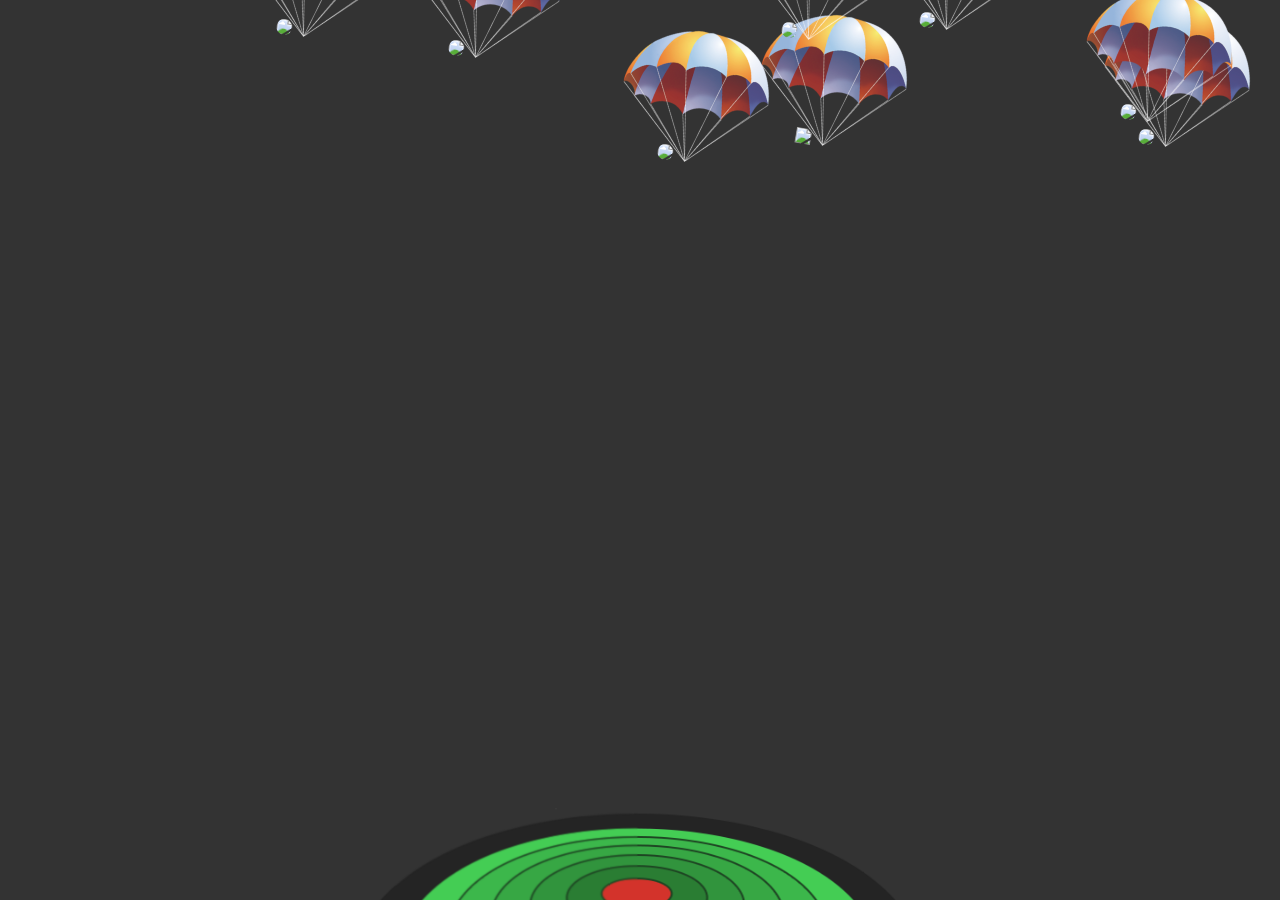
==== client/index.html @ 6355c310 "Adding client part of the twitch overlay game" ====
<!DOCTYPE html>
<html lang="en">

<head>
    <title>Drop Game</title>
    <meta charset="UTF-8">
    <meta name="viewport" content="width=device-width, initial-scale=1">
    <link href="css/style.css" rel="stylesheet">
</head>

<body>


    <img class="target" src="images/target.png" />
    <script src="app.js"></script>
</body>

</html>
---- client/css/style.css ----
body {
    margin: 0;
    padding: 0;
    background: #333;
}

.target {
    position: fixed;
    bottom: -230px;
    left: 50%;
    transform: translateX(-50%) scaleY(0.9);
}

.drop {
    position: fixed;
    width: 150px;
    display: inline-block;
    transform: rotate(10deg);
    animation: sway 1s infinite alternate ease-in-out;
}

.drop .chute {
    width: 100%;
}

.drop .user-image {
    display: block;
    margin: 0 auto;
    width: 56px;
    height: 56px;
    margin-top: -20px;
}

.drop .avatar {
    width: 100%;
    height: auto;
    border-radius: 50%;
}

@keyframes sway {
    0% {
        transform: rotate(-10deg);
    }
    100% {
        transform: rotate(10deg);
    }
}
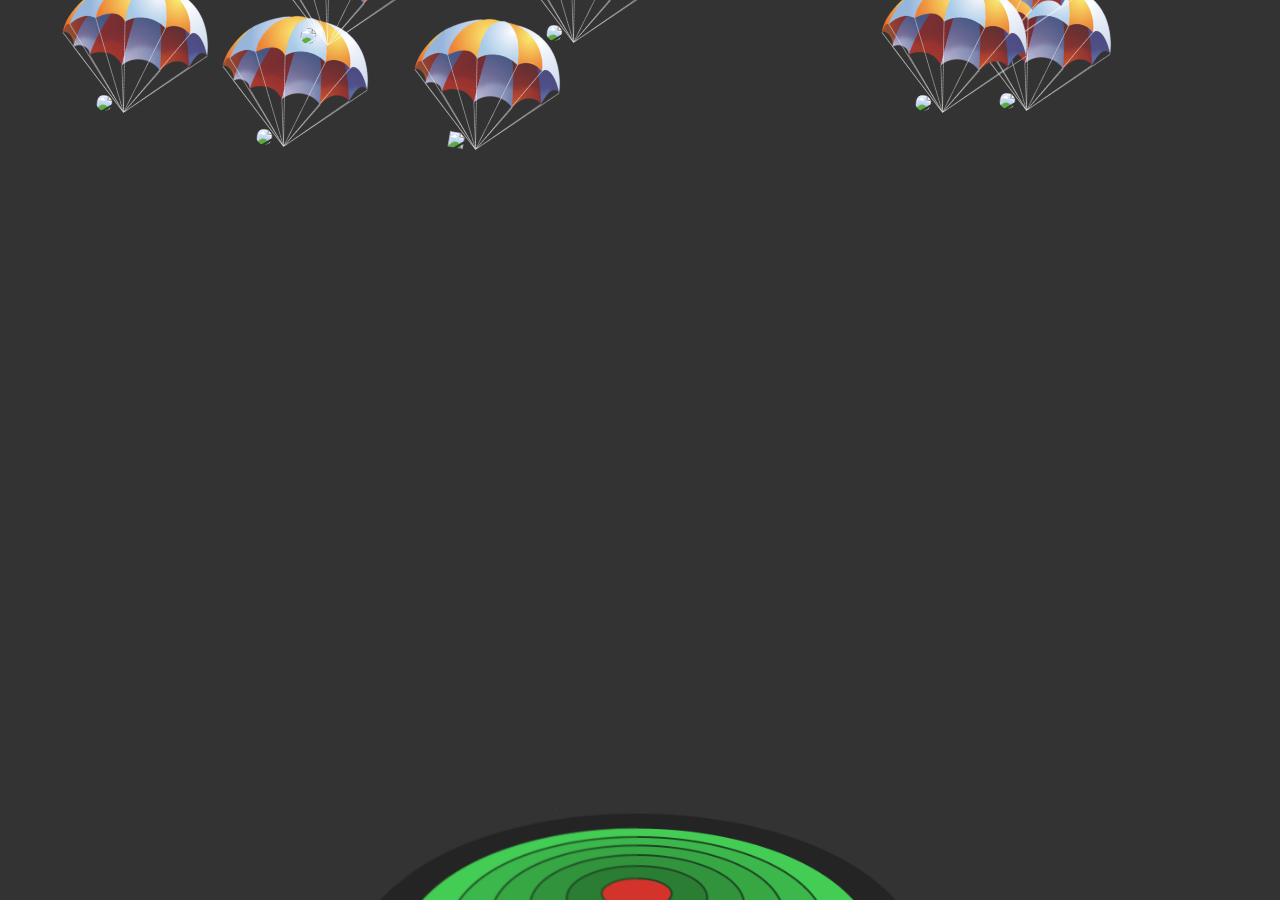
==== commit 60d5fd53: "Added tmijs for twitch support, also ready to deploy for a test" ====
--- a/client/index.html
+++ b/client/index.html
@@ -10,8 +10,16 @@
 
 <body>
 
+    <div class="leader-board">
+        <h4>Leader Board</h4>
+        <p>100 - Alca</p>
+        <p>98 - Chisom</p>
+        <p>75 - Jide</p>
+        <p>45 - Yeji</p>
+    </div>
 
     <img class="target" src="images/target.png" />
+    <script src="tmi.min.js"></script>
     <script src="app.js"></script>
 </body>
 
--- a/client/css/style.css
+++ b/client/css/style.css
@@ -2,6 +2,23 @@
     margin: 0;
     padding: 0;
     background: #333;
+}
+
+h4 {
+    padding: 0;
+    margin: 0;
+}
+
+.leader-board {
+    display: none;
+    position: fixed;
+    top: 10px;
+    left: 10px;
+    background: rgba(0, 0, 0, 0.5);
+    color: white;
+    font-weight: bold;
+    font-family: sans-serif;
+    padding: 0.75rem;
 }
 
 .target {
@@ -17,6 +34,16 @@
     display: inline-block;
     transform: rotate(10deg);
     animation: sway 1s infinite alternate ease-in-out;
+}
+
+.drop.landed {
+    transform: rotate(0deg);
+    animation: none;
+}
+
+.drop.landed .chute {
+    transform: scale(0);
+    animation: shrink 1s ease-in-out;
 }
 
 .drop .chute {
@@ -44,4 +71,13 @@
     100% {
         transform: rotate(10deg);
     }
+}
+
+@keyframes shrink {
+    0% {
+        transform: scale(1);
+    }
+    100% {
+        transform: scale(0);
+    }
 }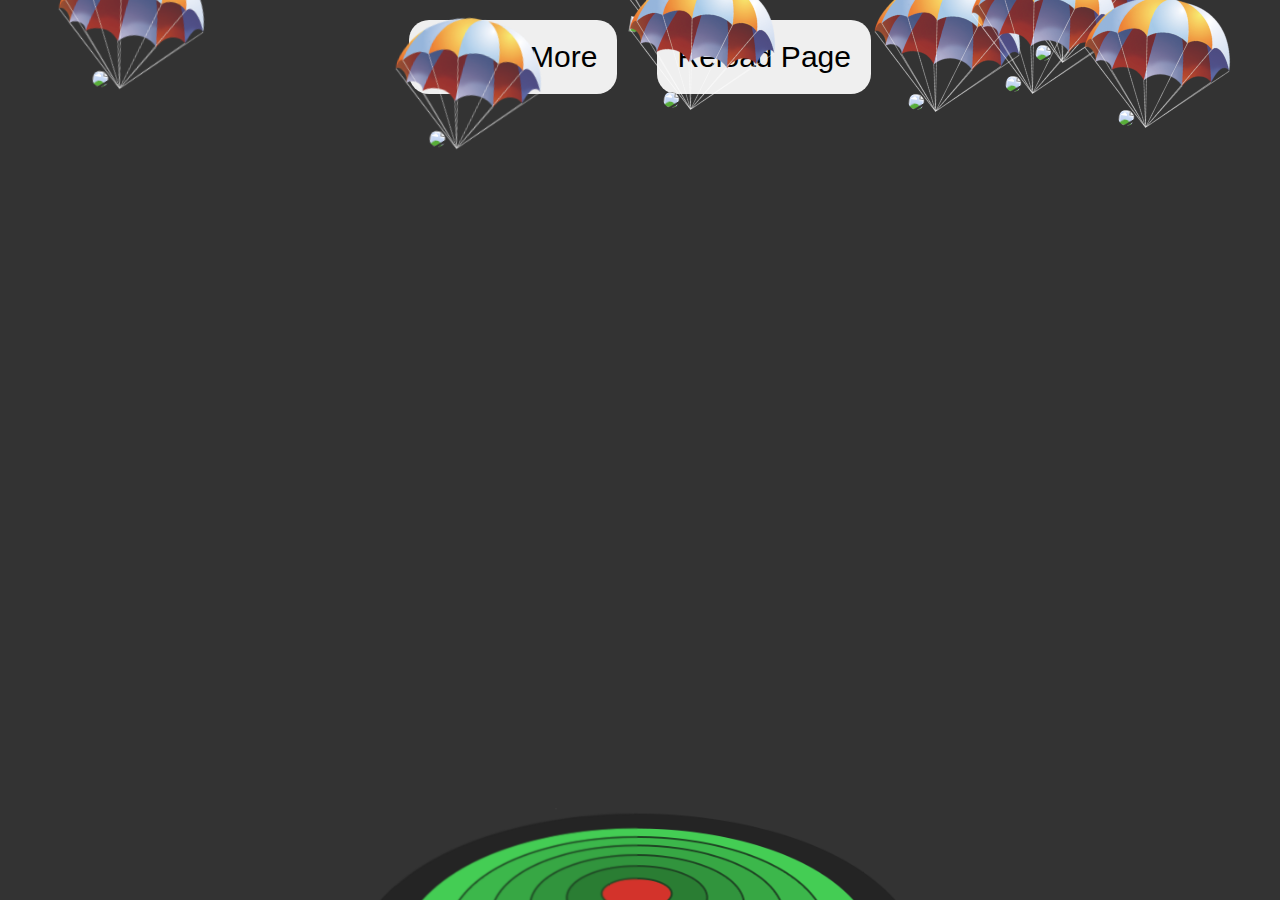
==== commit 860175e1: "Added relod functionality and spawning" ====
--- a/client/index.html
+++ b/client/index.html
@@ -9,9 +9,17 @@
 </head>
 
 <body>
+    <div class="relbutton">
+        <button class="spawn" id="spawn">Spawn More</button>
+        <button class="reload" id="reload">Reload Page</button>
+    </div>
 
     <div class="leader-board">
+
         <h4>Leader Board</h4>
+        <div class="scores">
+
+        </div>
         <p>100 - Alca</p>
         <p>98 - Chisom</p>
         <p>75 - Jide</p>
--- a/client/css/style.css
+++ b/client/css/style.css
@@ -19,6 +19,27 @@
     font-weight: bold;
     font-family: sans-serif;
     padding: 0.75rem;
+}
+
+.relbutton {
+    display: flex;
+    flex-direction: row;
+    justify-content: center;
+}
+
+.spawn,
+.reload {
+    display: flex;
+    flex-direction: row;
+    align-items: center;
+    padding: 20px;
+    margin: 20px;
+    font-size: 30px;
+    font-family: sans-serif;
+    font-weight: 100;
+    cursor: pointer;
+    border-radius: 20px;
+    border: none;
 }
 
 .target {
